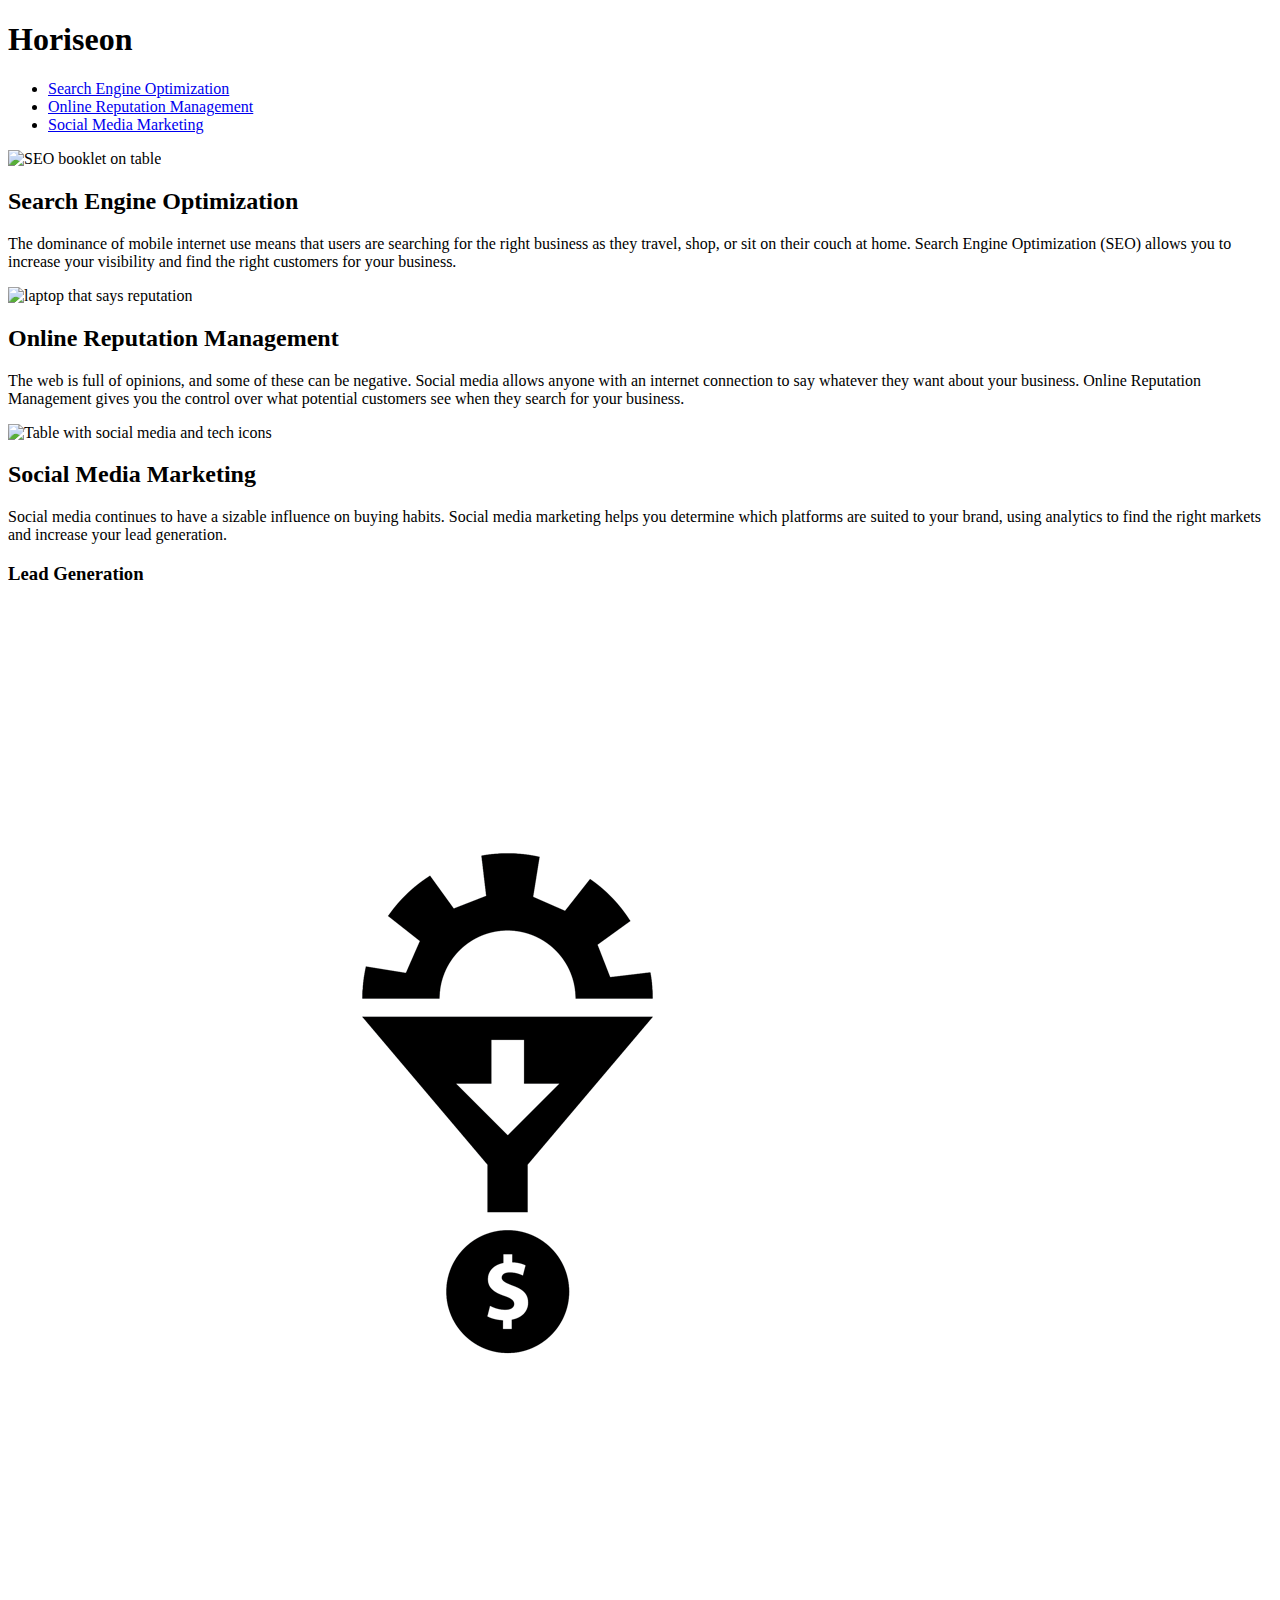
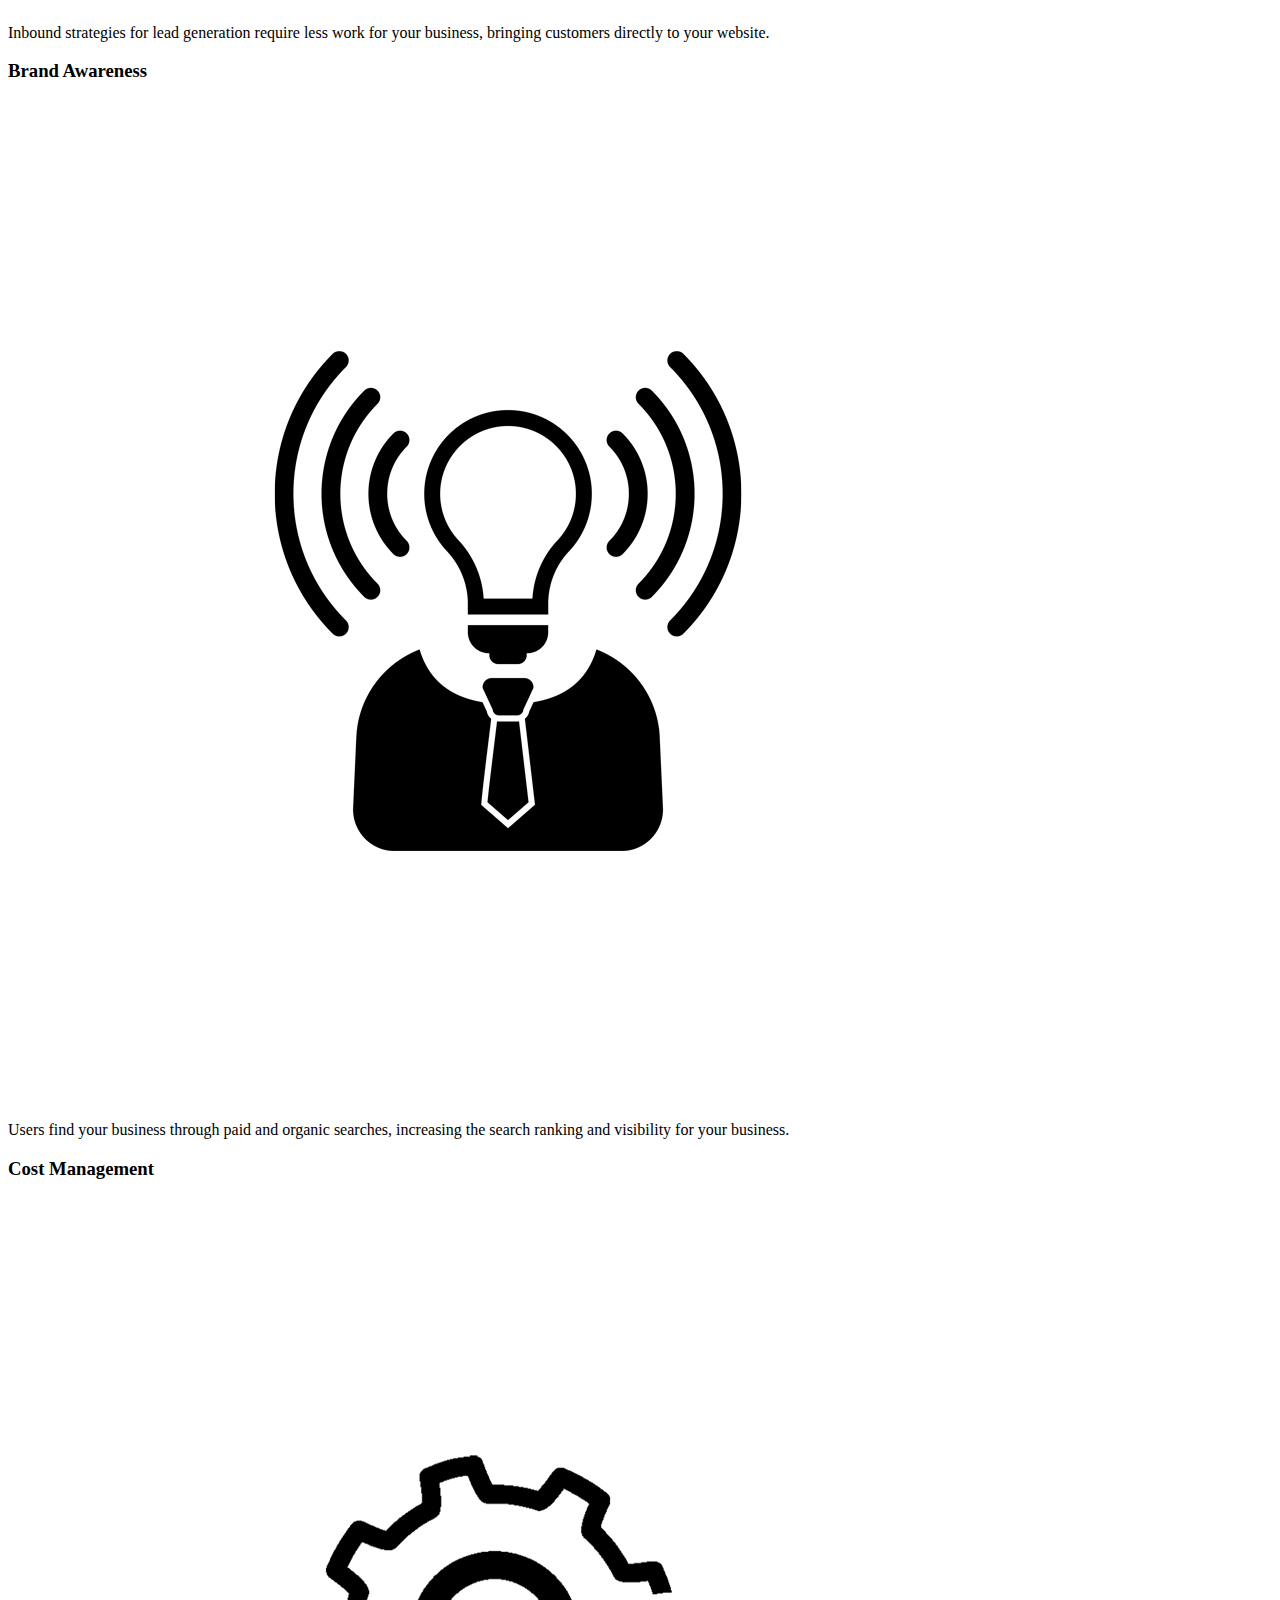
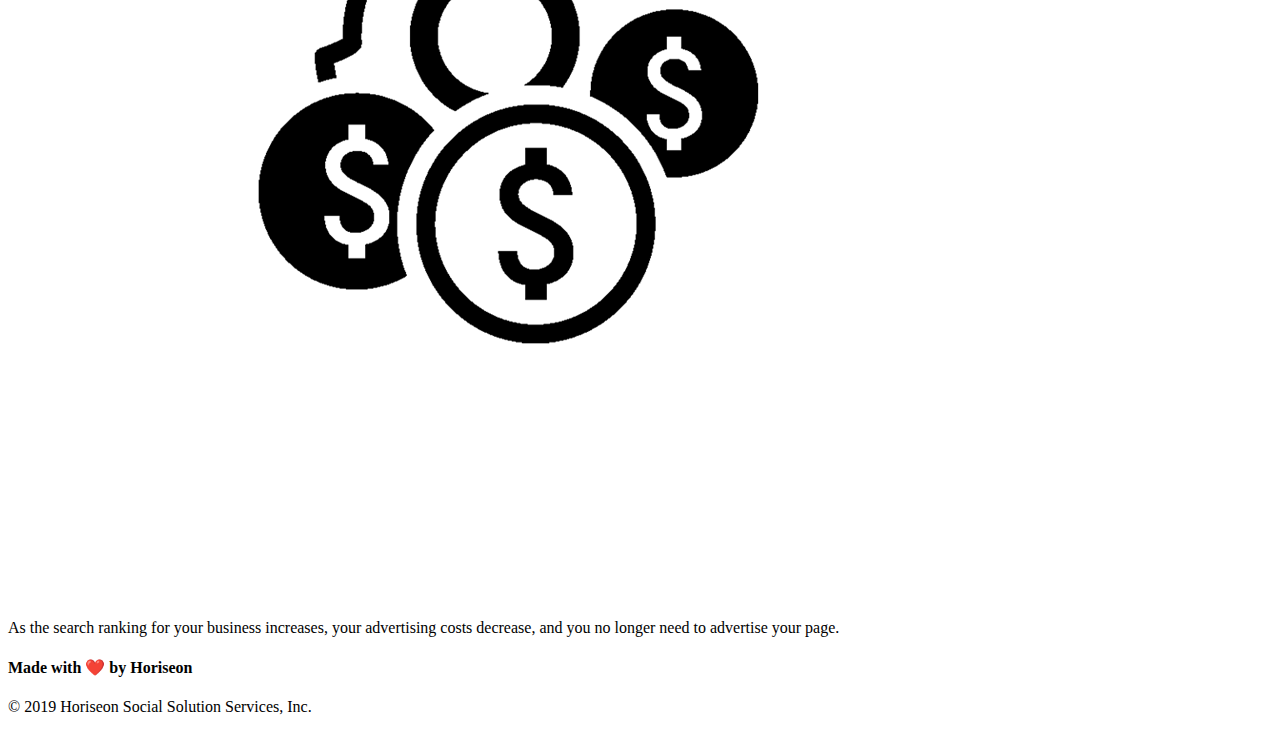
==== index.html @ 62b8649a "fixed the folder structure." ====
<!DOCTYPE html>
<html lang="en-us">

<head>
    <meta charset="UTF-8" />
    <link rel="stylesheet" href="./assets/css/style.css">
    <title>Horiseon</title>
</head>

<body>
    <header  class="header">
        <h1>Hori<span class="seo">seo</span>n</h1>
        <div>
            <ul>
                <li>
                    <a href="#search-engine-optimization">Search Engine Optimization</a>
                </li>
                <li>
                    <a href="#online-reputation-management">Online Reputation Management</a>
                </li>
                <li>
                    <a href="#social-media-marketing">Social Media Marketing</a>
                </li>
            </ul>
        </div>
    </header>
    <div class="hero"></div>
    <div class="content">
        <div id="search-engine-optimization" class="search-engine-optimization">
            <img src="./assets/images/search-engine-optimization.jpg" alt="SEO booklet on table" class="float-left" />
            <h2>Search Engine Optimization</h2>
            <p>
                The dominance of mobile internet use means that users are searching for the right business as they travel, shop, or sit on their couch at home. Search Engine Optimization (SEO) allows you to increase your visibility and find the right customers for your business.
            </p>
        </div>
        <div id="online-reputation-management" class="online-reputation-management">
            <img src="./assets/images/online-reputation-management.jpg" alt="laptop that says reputation" class="float-right" />
            <h2>Online Reputation Management</h2>
            <p>
                The web is full of opinions, and some of these can be negative. Social media allows anyone with an internet connection to say whatever they want about your business. Online Reputation Management gives you the control over what potential customers see when they search for your business.
            </p>
        </div>
        <div id="social-media-marketing" class="social-media-marketing">
            <img src="./assets/images/social-media-marketing.jpg" alt="Table with social media and tech icons" class="float-left" />
            <h2>Social Media Marketing</h2>
            <p>
                Social media continues to have a sizable influence on buying habits. Social media marketing helps you determine which platforms are suited to your brand, using analytics to find the right markets and increase your lead generation.
            </p>
        </div>
    </div>
    <div class="benefits">
        <div class="benefit-lead">
            <h3>Lead Generation</h3>
            <img src="./assets/images/lead-generation.png" alt="lead generation icon"/>
            <p>
                Inbound strategies for lead generation require less work for your business, bringing customers directly to your website.
            </p>
        </div>
        <div class="benefit-brand">
            <h3>Brand Awareness</h3>
            <img src="./assets/images/brand-awareness.png" alt="brand awareness icon"/>
            <p>
                Users find your business through paid and organic searches, increasing the search ranking and visibility for your business.
            </p>
        </div>
        <div class="benefit-cost">
            <h3>Cost Management</h3>
            <img src="./assets/images/cost-management.png" alt="cost management icon"/>
            <p>
                As the search ranking for your business increases, your advertising costs decrease, and you no longer need to advertise your page.
            </p>
        </div>
    </div>
    <footer class="footer">
        <h4>Made with ❤️️ by Horiseon</h4>
        <p>
            &copy; 2019 Horiseon Social Solution Services, Inc.
        </p>
    </footer>
</body>

</html>
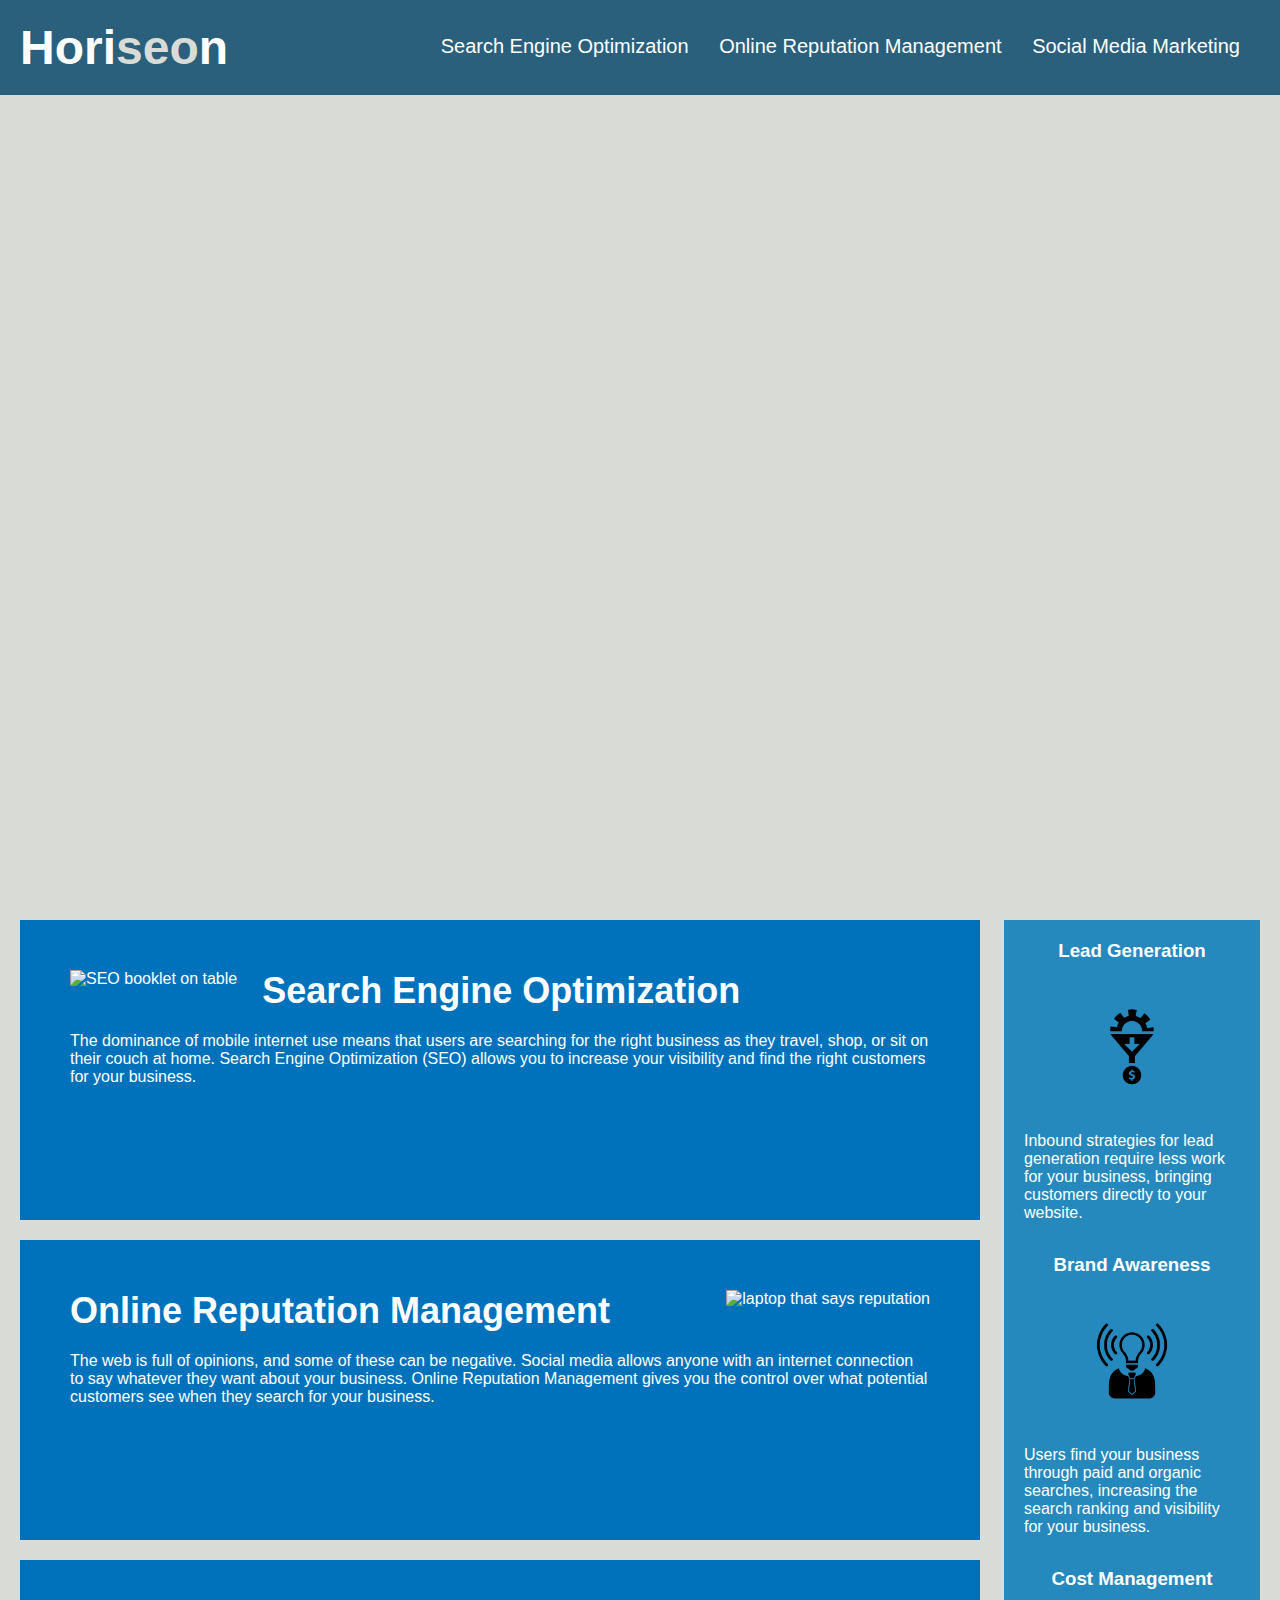
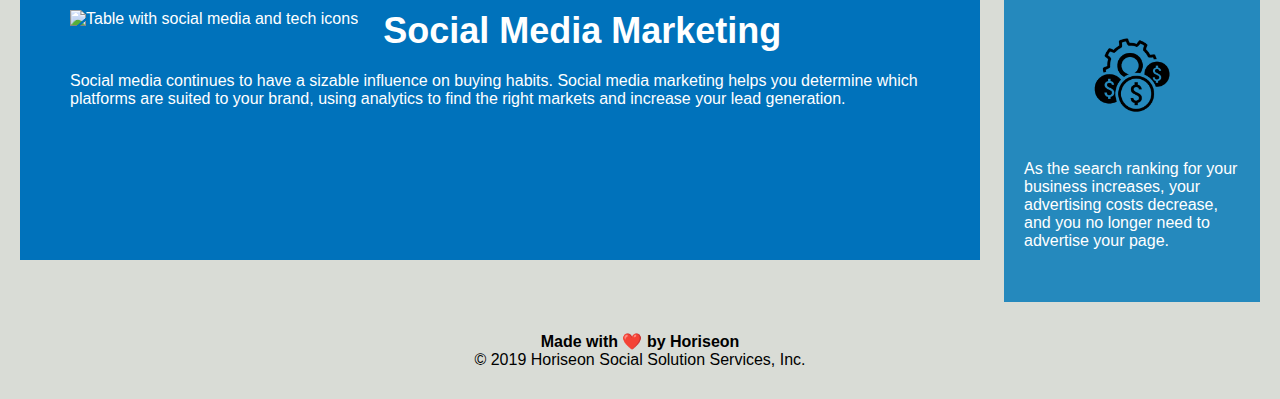
==== commit 2a0371de: "created comments and reordered css structure based on html structure." ====
--- a/index.html
+++ b/index.html
@@ -3,7 +3,7 @@
 
 <head>
     <meta charset="UTF-8" />
-    <link rel="stylesheet" href="./assets/css/style.css">
+    <link rel="stylesheet" href="style.css">
     <title>Horiseon</title>
 </head>
 
@@ -65,7 +65,7 @@
         </div>
         <div class="benefit-cost">
             <h3>Cost Management</h3>
-            <img src="./assets/images/cost-management.png" alt="cost management icon"/>
+            <img src="./assets/images/cost-management.png"  alt="cost management icon"/>
             <p>
                 As the search ranking for your business increases, your advertising costs decrease, and you no longer need to advertise your page.
             </p>
--- a/style.css
+++ b/style.css
@@ -0,0 +1,211 @@
+* {
+    box-sizing: border-box;
+    padding: 0;
+    margin: 0;
+}
+
+/* overall background color of the web page */
+body {
+    background-color: #d9dcd6;
+}
+
+/* created padding and added color for top section of the webpage, above the hero image */
+.header {
+    padding: 20px;
+    font-family: 'Trebuchet MS', 'Lucida Sans Unicode', 'Lucida Grande', 'Lucida Sans', Arial, sans-serif;
+    background-color: #2a607c;
+    color: #ffffff;
+}
+
+/* formatted the Horiseon text in the first header (top of webpage) */
+.header h1 {
+    display: inline-block;
+    font-size: 48px;
+}
+
+.header h1 .seo {
+    color: #d9dcd6;
+}
+
+/* formatted the three listed sections at top of webpage to have padding and margin to be located to the right side of the webpage */
+.header div {
+    padding-top: 15px;
+    margin-right: 20px;
+    float: right;
+    font-family: 'Gill Sans', 'Gill Sans MT', Calibri, 'Trebuchet MS', sans-serif;
+    font-size: 20px;
+}
+
+/* individually formatted the 3 different listed sections at the top of the webpage */
+.header div ul {
+    list-style-type: none;
+}
+
+.header div ul li {
+    display: inline-block;
+    margin-left: 25px;
+}
+
+a {
+    color: #ffffff;
+    text-decoration: none;
+}
+
+p {
+    font-size: 16px;
+}
+
+/* brings in the hero image of a digital marketing meeting and formats it to proprly fit below the header */
+.hero {
+    height: 800px;
+    width: 100%;
+    margin-bottom: 25px;
+    background-image: url("assets/images/digital-marketing-meeting.jpg");
+    background-size: cover;
+    background-position: center;
+}
+
+/* Moved the 3 specific sections of the webpage here to properly order the css based on HTML structure */
+
+.search-engine-optimization {
+    margin-bottom: 20px;
+    padding: 50px;
+    height: 300px;
+    font-family: 'Gill Sans', 'Gill Sans MT', Calibri, 'Trebuchet MS', sans-serif;
+    background-color: #0072bb;
+    color: #ffffff;
+}
+
+.online-reputation-management {
+    margin-bottom: 20px;
+    padding: 50px;
+    height: 300px;
+    font-family: 'Gill Sans', 'Gill Sans MT', Calibri, 'Trebuchet MS', sans-serif;
+    background-color: #0072bb;
+    color: #ffffff;
+}
+
+.social-media-marketing {
+    margin-bottom: 20px;
+    padding: 50px;
+    height: 300px;
+    font-family: 'Gill Sans', 'Gill Sans MT', Calibri, 'Trebuchet MS', sans-serif;
+    background-color: #0072bb;
+    color: #ffffff;
+}
+
+.search-engine-optimization img {
+    max-height: 200px;
+}
+
+.online-reputation-management img {
+    max-height: 200px;
+}
+
+.social-media-marketing img {
+    max-height: 200px;
+}
+
+.search-engine-optimization h2 {
+    margin-bottom: 20px;
+    font-size: 36px;
+}
+
+.online-reputation-management h2 {
+    margin-bottom: 20px;
+    font-size: 36px;
+}
+
+.social-media-marketing h2 {
+    margin-bottom: 20px;
+    font-size: 36px;
+}
+
+/* Using the float classes all 3 id's are formatted to desireable conditions */
+.float-left {
+    float: left;
+    margin-right: 25px;
+}
+
+.float-right {
+    float: right;
+    margin-left: 25px;
+}
+
+.content {
+    width: 75%;
+    display: inline-block;
+    margin-left: 20px;
+}
+
+/* All benefits are formatted specifically in their individual classes and also the overall class for the benefits is formatted to locate them to the right side of the webpage */
+.benefits {
+    margin-right: 20px;
+    padding: 20px;
+    clear: both;
+    float: right;
+    width: 20%;
+    height: 100%;
+    font-family: 'Gill Sans', 'Gill Sans MT', Calibri, 'Trebuchet MS', sans-serif;
+    background-color: #2589bd;
+}
+
+.benefit-lead {
+    margin-bottom: 32px;
+    color: #ffffff;
+}
+
+.benefit-brand {
+    margin-bottom: 32px;
+    color: #ffffff;
+}
+
+.benefit-cost {
+    margin-bottom: 32px;
+    color: #ffffff;
+}
+
+.benefit-lead h3 {
+    margin-bottom: 10px;
+    text-align: center;
+}
+
+.benefit-brand h3 {
+    margin-bottom: 10px;
+    text-align: center;
+}
+
+.benefit-cost h3 {
+    margin-bottom: 10px;
+    text-align: center;
+}
+
+.benefit-lead img {
+    display: block;
+    margin: 10px auto;
+    max-width: 150px;
+}
+
+.benefit-brand img {
+    display: block;
+    margin: 10px auto;
+    max-width: 150px;
+}
+
+.benefit-cost img {
+    display: block;
+    margin: 10px auto;
+    max-width: 150px;
+}
+
+/* Footer formatted located at the bottom of webpage */
+.footer {
+    padding: 30px;
+    clear: both;
+    font-family: 'Trebuchet MS', 'Lucida Sans Unicode', 'Lucida Grande', 'Lucida Sans', Arial, sans-serif;
+    text-align: center;
+}
+
+.footer h2 {
+    font-size: 20px;
+}
